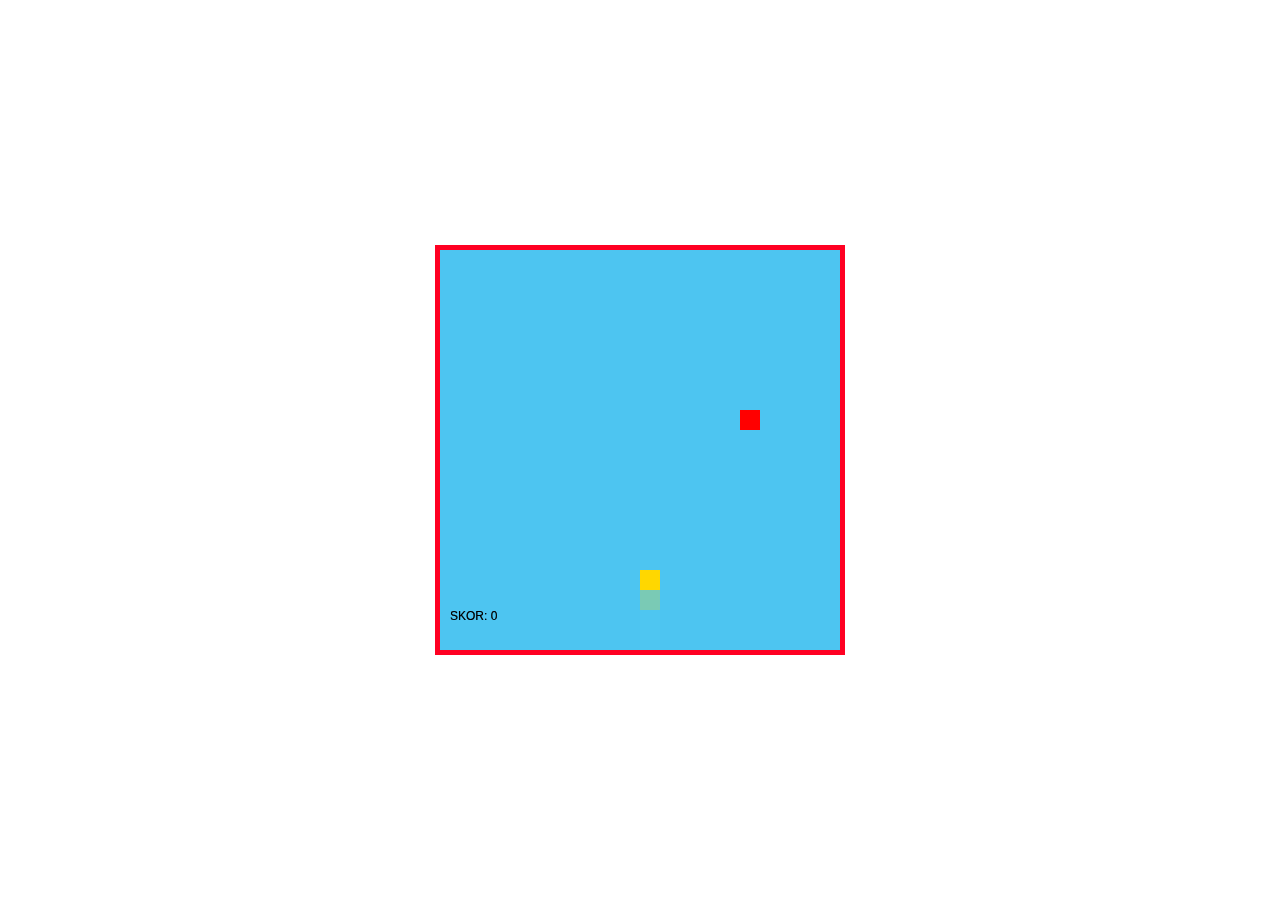
==== oraypurbaV1.0/mode/campaign/level1.html @ 6b3a5ba4 "update level" ====
<!DOCTYPE html>
<html lang="id">
<head>
    <meta charset="UTF-8">
    <meta name="viewport" content="width=device-width, initial-scale=1.0">
    <title>Permainan Oray Sederhana</title>

    <style>
        canvas {
            display: block;
            position: absolute;
            border: 5px solid #ff0022;
            margin: auto;
            top: 0;
            bottom: 0;
            right: 0;
            left: 0;
            background: linear-gradient(to bottom, #3498db, #1abc9c);
        }
    </style>
</head>
<body>
    <script>
        var LEBAR = 20,
            TINGGI = 20,
            KOSONG = 0,
            ORAY = 1,
            BANCET = 2,
            KIRI = 0,
            ATAS = 1,
            KANAN = 2,
            BAWAH = 3,
            TOMBOL_KIRI = 'ArrowLeft',
            TOMBOL_ATAS = 'ArrowUp',
            TOMBOL_KANAN = 'ArrowRight',
            TOMBOL_BAWAH = 'ArrowDown',
            canvas,
            ctx,
            keystate,
            frame,
            skor,
            joystick;

        grid = {
            width: null,
            height: null,
            _grid: null,

            init: function (d, c, r) {
                this.width = c;
                this.height = r;

                this._grid = [];
                for (var x = 0; x < c; x++) {
                    this._grid.push([]);
                    for (var y = 0; y < r; y++) {
                        this._grid[x].push(d);
                    }
                }
            },

            set: function (val, x, y) {
                this._grid[x][y] = val;
            },

            get: function (x, y) {
                return this._grid[x][y];
            }
        }

        oray = {
            direction: null,
            last: null,
            _queue: null,

            init: function (d, x, y) {
                this.direction = d;

                this._queue = [];
                this.insert(x, y);
            },

            insert: function (x, y) {
                this._queue.unshift({ x: x, y: y });
                this.last = this._queue[0];
            },

            remove: function () {
                return this._queue.pop();
            }
        };

        function setMakanan() {
            var kosong = [];

            for (var x = 0; x < grid.width; x++) {
                for (var y = 0; y < grid.height; y++) {
                    if (grid.get(x, y) === KOSONG) {
                        kosong.push({ x: x, y: y });
                    }
                }
            }

            var posRandom = kosong[Math.round(Math.random() * (kosong.length - 1))];
            grid.set(BANCET, posRandom.x, posRandom.y);
        }

        function getScoreMessage() {
            if (skor >= 0 && skor <= 2) {
                return 'Cupu!';
            } else if (skor >= 3 && skor <= 5) {
                return 'Lumayan';
            } else if (skor >= 7 && skor <= 10) {
                return 'Ini mahkotamu ketinggalan, King!';
            } else {
                return 'Wah sepertinya kamu sangat jago bermain game oray purba, maka dari itu selamat kamu berhasil mendapatkan 1 unit motor NMEX!!, tutorial claim hadiah: 1. teriakan password (MAAK... hayang NMEX) 2. lalu lakukan konfirmasi dengan cara menendang pintu dengan keras. !!S&K Berlaku!!. Good luck';
            }
        }

        function init() {
            skor = 0;

            grid.init(KOSONG, LEBAR, TINGGI);

            var sp = { x: Math.floor(LEBAR / 2), y: TINGGI - 1 };
            oray.init(ATAS, sp.x, sp.y);
            grid.set(oray, sp.x, sp.y);

            setMakanan();
        }

        function handleDefeat() {
            var defeatMessage = "Game Over! " + getScoreMessage();
            alert(defeatMessage);

            init();
        }

        function loop() {
            update();
            draw();

            window.requestAnimationFrame(loop, canvas);
        }

        function update() {
            frame++;

            // Input dari keyboard
            if (keystate[TOMBOL_KIRI] && oray.direction !== KANAN) {
                oray.direction = KIRI;
            }
            if (keystate[TOMBOL_ATAS] && oray.direction !== BAWAH) {
                oray.direction = ATAS;
            }
            if (keystate[TOMBOL_KANAN] && oray.direction !== KIRI) {
                oray.direction = KANAN;
            }
            if (keystate[TOMBOL_BAWAH] && oray.direction !== ATAS) {
                oray.direction = BAWAH;
            }

            // Input dari joystick
            if (joystick.left && oray.direction !== KANAN) {
                oray.direction = KIRI;
            }
            if (joystick.up && oray.direction !== BAWAH) {
                oray.direction = ATAS;
            }
            if (joystick.right && oray.direction !== KIRI) {
                oray.direction = KANAN;
            }
            if (joystick.down && oray.direction !== ATAS) {
                oray.direction = BAWAH;
            }

            if (frame % 15 === 0) {
                var nx = oray.last.x;
                var ny = oray.last.y;

                switch (oray.direction) {
                    case KIRI:
                        nx--;
                        break;
                    case ATAS:
                        ny--;
                        break;
                    case KANAN:
                        nx++;
                        break;
                    case BAWAH:
                        ny++;
                        break;
                }

                if (0 > nx || nx > grid.width - 1 ||
                    0 > ny || ny > grid.height - 1 ||
                    grid.get(nx, ny) === oray
                ) {
                    return handleDefeat();
                }

                if (grid.get(nx, ny) === BANCET) {
                    skor++;
                    setMakanan();
                } else {
                    var ekor = oray.remove();
                    grid.set(KOSONG, ekor.x, ekor.y);
                }

                grid.set(oray, nx, ny);
                oray.insert(nx, ny);
            }
        }

        function draw() {
            var tw = canvas.width / grid.width;
            var th = canvas.height / grid.height;

            for (var x = 0; x < grid.width; x++) {
                for (var y = 0; y < grid.height; y++) {
                    switch (grid.get(x, y)) {
                        case KOSONG:
                            ctx.fillStyle = "rgba(78, 197, 241, 0.5)";
                            break;
                        case oray:
                            ctx.fillStyle = "gold";
                            break;
                        case BANCET:
                            ctx.fillStyle = "red";
                            break;
                    }
                    ctx.fillRect(x * tw, y * th, tw, th);
                }
            }

            ctx.fillStyle = "#000";
            ctx.fillText("SKOR: " + skor, 10, canvas.height - 30);
        }

        // Inisialisasi joystick
        function initJoystick() {
            joystick = {
                left: false,
                right: false,
                up: false,
                down: false
            };

            canvas.addEventListener('touchstart', handleTouchStart, false);
            canvas.addEventListener('touchmove', handleTouchMove, false);
            canvas.addEventListener('touchend', handleTouchEnd, false);
        }

        // Handler saat layar disentuh
        function handleTouchStart(e) {
            e.preventDefault();
            var touch = e.touches[0];
            joystick.startX = touch.clientX;
            joystick.startY = touch.clientY;
            joystick.left = false;
            joystick.right = false;
            joystick.up = false;
            joystick.down = false;
        }

        // Handler saat layar digerakkan
        function handleTouchMove(e) {
            e.preventDefault();
            var touch = e.touches[0];
            var deltaX = touch.clientX - joystick.startX;
            var deltaY = touch.clientY - joystick.startY;

            if (Math.abs(deltaX) > Math.abs(deltaY)) {
                // Pergerakan horizontal
                joystick.left = deltaX < 0;
                joystick.right = deltaX > 0;
                joystick.up = false;
                joystick.down = false;
            } else {
                // Pergerakan vertikal
                joystick.up = deltaY < 0;
                joystick.down = deltaY > 0;
                joystick.left = false;
                joystick.right = false;
            }
        }

        // Handler saat layar diangkat
        function handleTouchEnd(e) {
            e.preventDefault();
            joystick.left = false;
            joystick.right = false;
            joystick.up = false;
            joystick.down = false;
        }

        // Fungsi untuk memulai permainan
        function main() {
            canvas = document.createElement("canvas");
            canvas.width = LEBAR * 20;
            canvas.height = TINGGI * 20;
            ctx = canvas.getContext("2d");

            document.body.appendChild(canvas);

            ctx.font = "12px Helvetica";

            frame = 0;
            keystate = {};

            // Inisialisasi joystick
            initJoystick();

            // Event listener untuk input keyboard
            document.addEventListener("keydown", function (evt) {
                keystate[evt.key] = true;
            });
            document.addEventListener("keyup", function (evt) {
                delete keystate[evt.key];
            });

            // Memulai permainan
            init();
            loop();
        }

        main();
    </script>
</body>
</html>
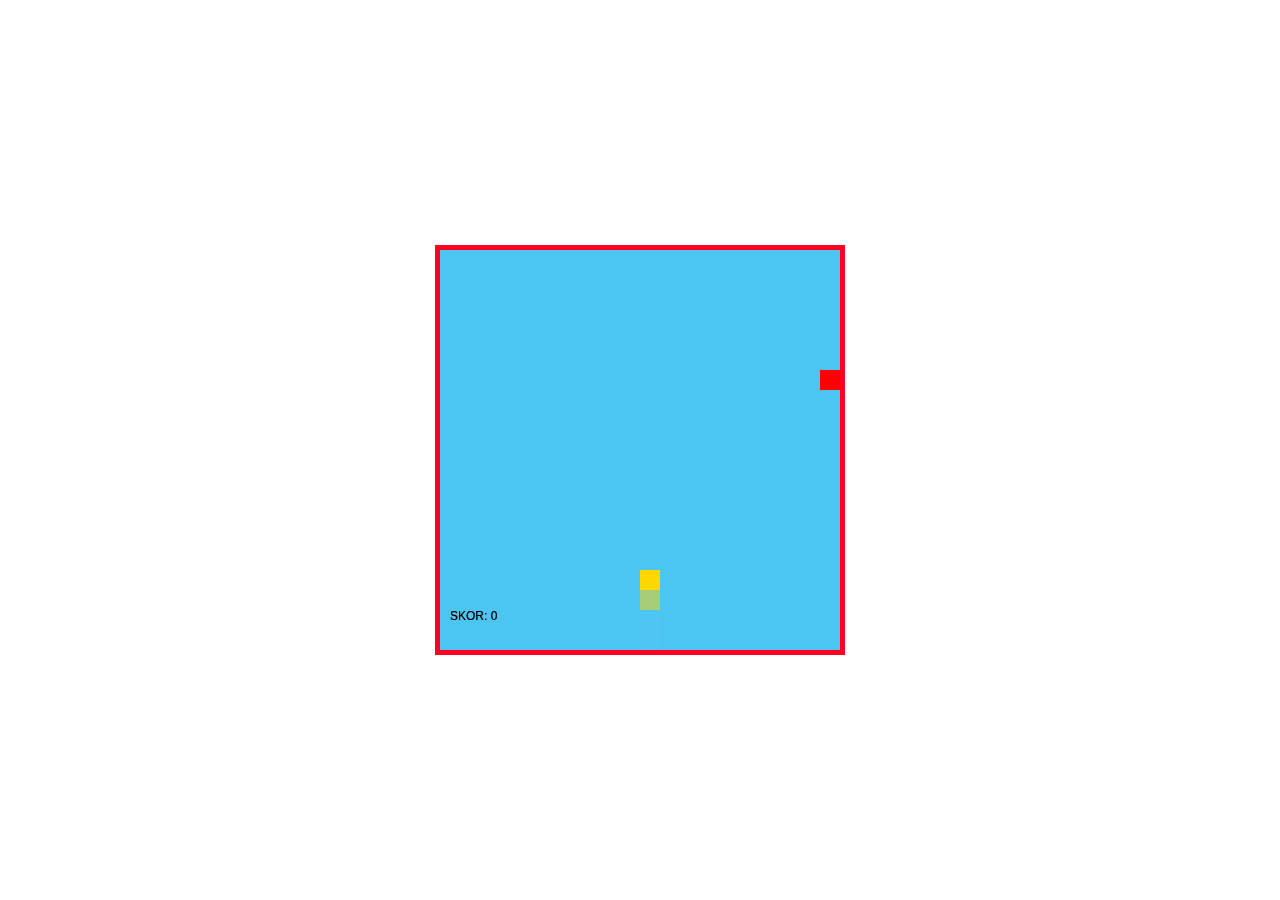
==== commit 618b59c7: "update level" ====
--- a/oraypurbaV1.0/mode/campaign/level1.html
+++ b/oraypurbaV1.0/mode/campaign/level1.html
@@ -106,11 +106,13 @@
         }
 
         function getScoreMessage() {
-            if (skor >= 0 && skor <= 2) {
+            if (skor >= 0 && skor <= 15) {
                 return 'Cupu!';
-            } else if (skor >= 3 && skor <= 5) {
+            } else if (skor >= 16 && skor <= 30) {
                 return 'Lumayan';
-            } else if (skor >= 7 && skor <= 10) {
+            } else if (skor >= 31 && skor <= 50) {
+                return 'lebih baik';
+            } else if (skor >= 51 && skor <= 70) {
                 return 'Ini mahkotamu ketinggalan, King!';
             } else {
                 return 'Wah sepertinya kamu sangat jago bermain game oray purba, maka dari itu selamat kamu berhasil mendapatkan 1 unit motor NMEX!!, tutorial claim hadiah: 1. teriakan password (MAAK... hayang NMEX) 2. lalu lakukan konfirmasi dengan cara menendang pintu dengan keras. !!S&K Berlaku!!. Good luck';
